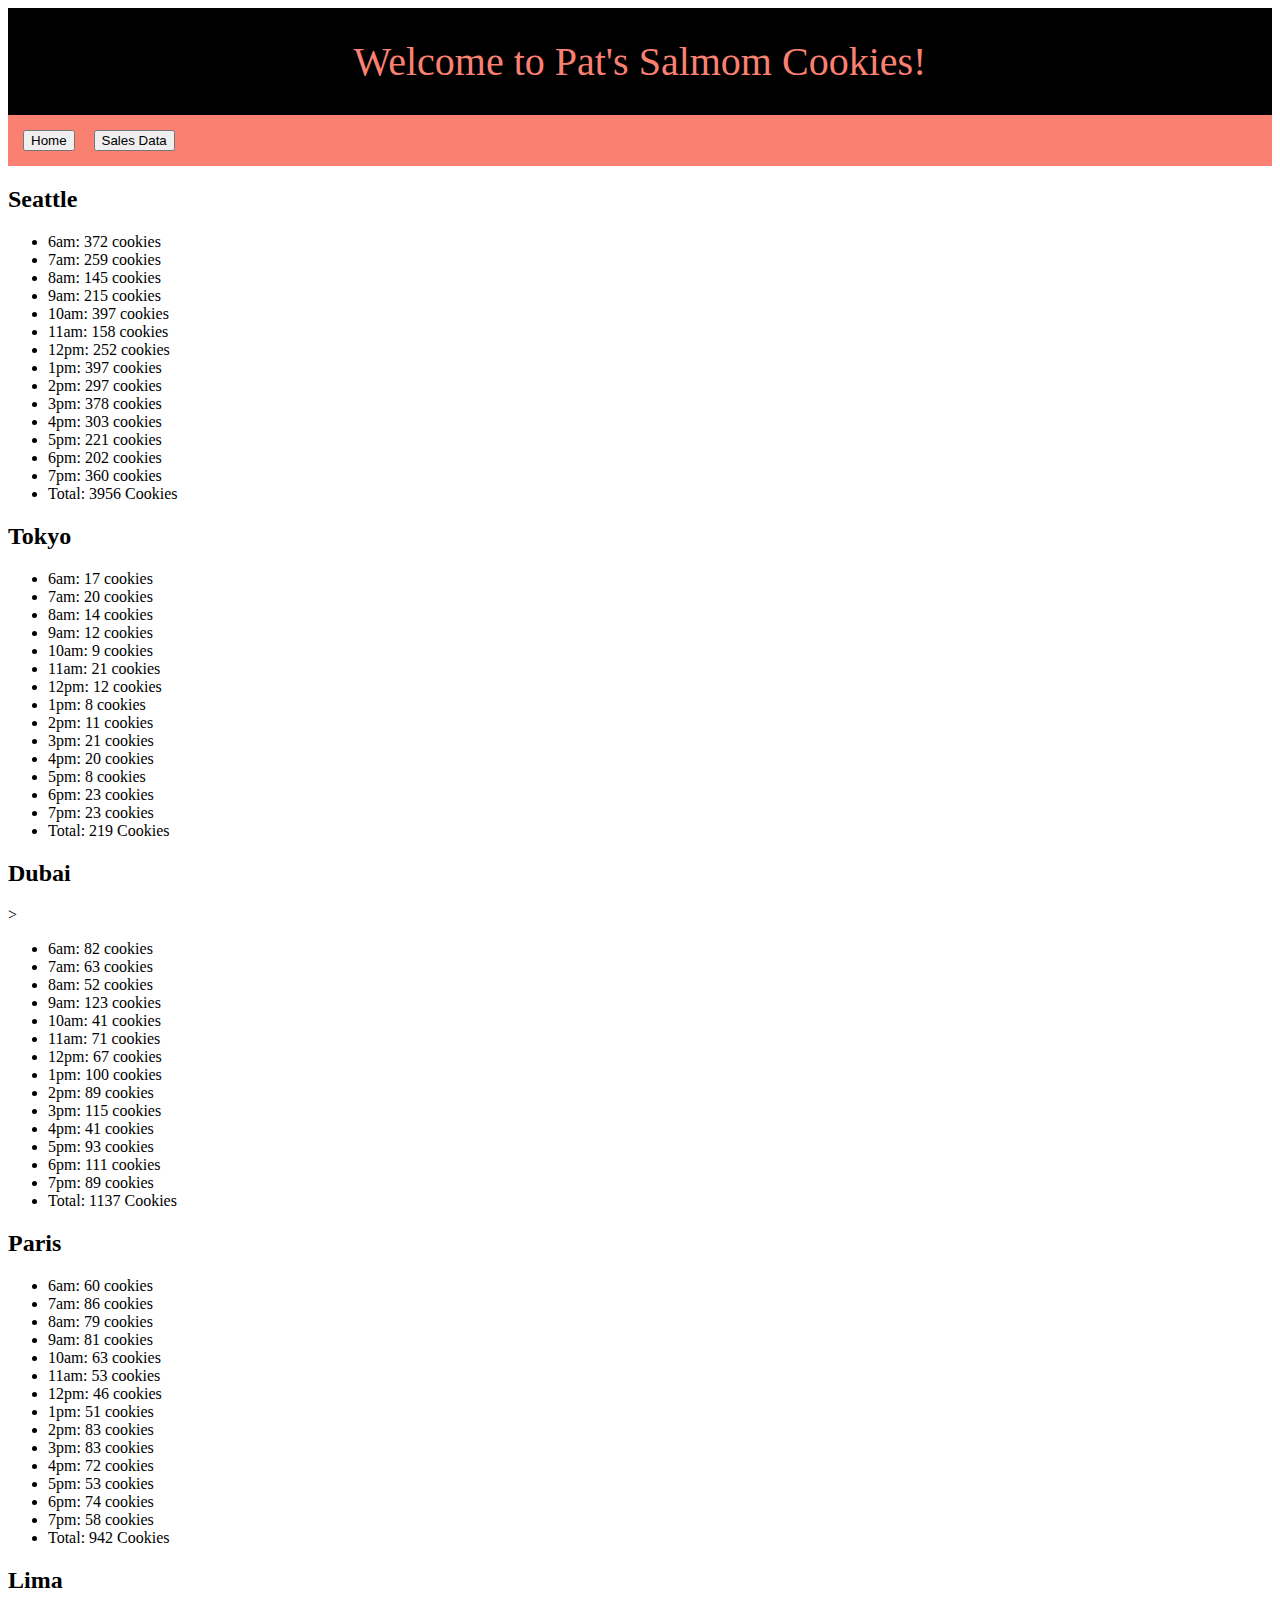
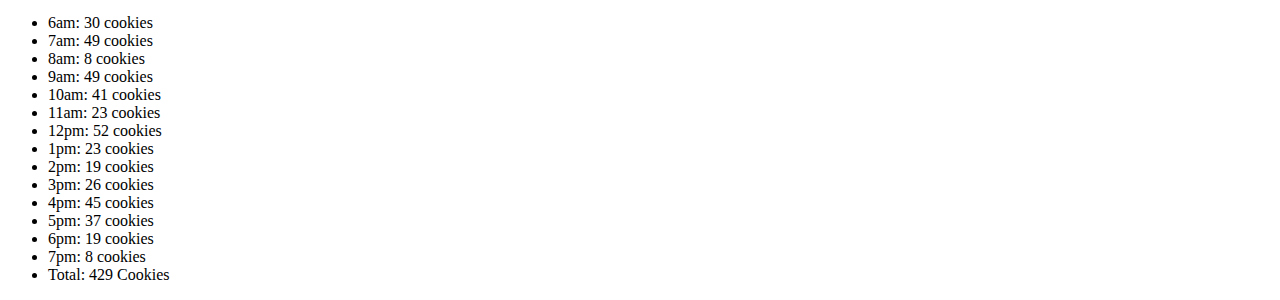
==== sales.html @ b1808084 "ate work" ====
<!DOCTYPE html>

  <head>
    <meta charset="utf-8">
    <meta http-equiv="X-UA-Compatible" content="IE=edge">
    <title></title>

    <meta name="description" content="">
    <meta name="viewport" content="width=device-width, initial-scale=1">
    <link rel="stylesheet" href="">
    <link rel="stylesheet" href="fish.css">
  </head>
  <body>

    <main>

      <div id="pat-design">Welcome to Pat's Salmom Cookies!</div>
      <div id="button-sec">
        <button class="sec">
          Home
        </button>
        <button >
          Sales Data
        </button>
      </div>

      <section id="root">

        <h2>Seattle</h2>
        <ul id="seattle-list">




        </ul>


        <h2>Tokyo</h2>
        <ul id="tokyo-list">

        </ul>

        <h2>Dubai</h2>>
        <ul id="dubai-list">

        </ul>


        <h2>Paris</h2>
        <ul id="paris-list">

        </ul>

        <h2>Lima</h2>
        <ul id="lima-list">

        </ul>


      </section>
    </main>

    <script src="object.js"></script>
  </body>
</html>
---- fish.css ----
#pat-design
{
  font-family: Righteous;
  font-size: 2.5em;
  text-align: center;
 color: salmon;
  border: 10px solid black;
  padding: 20px;
  background-color: black;

}
#button-sec{



  background-color: salmon;
  padding-left: 15px;
  padding-top: 15px;
  padding-bottom: 15px;

}

.sec{

  margin-right: 15px;
}
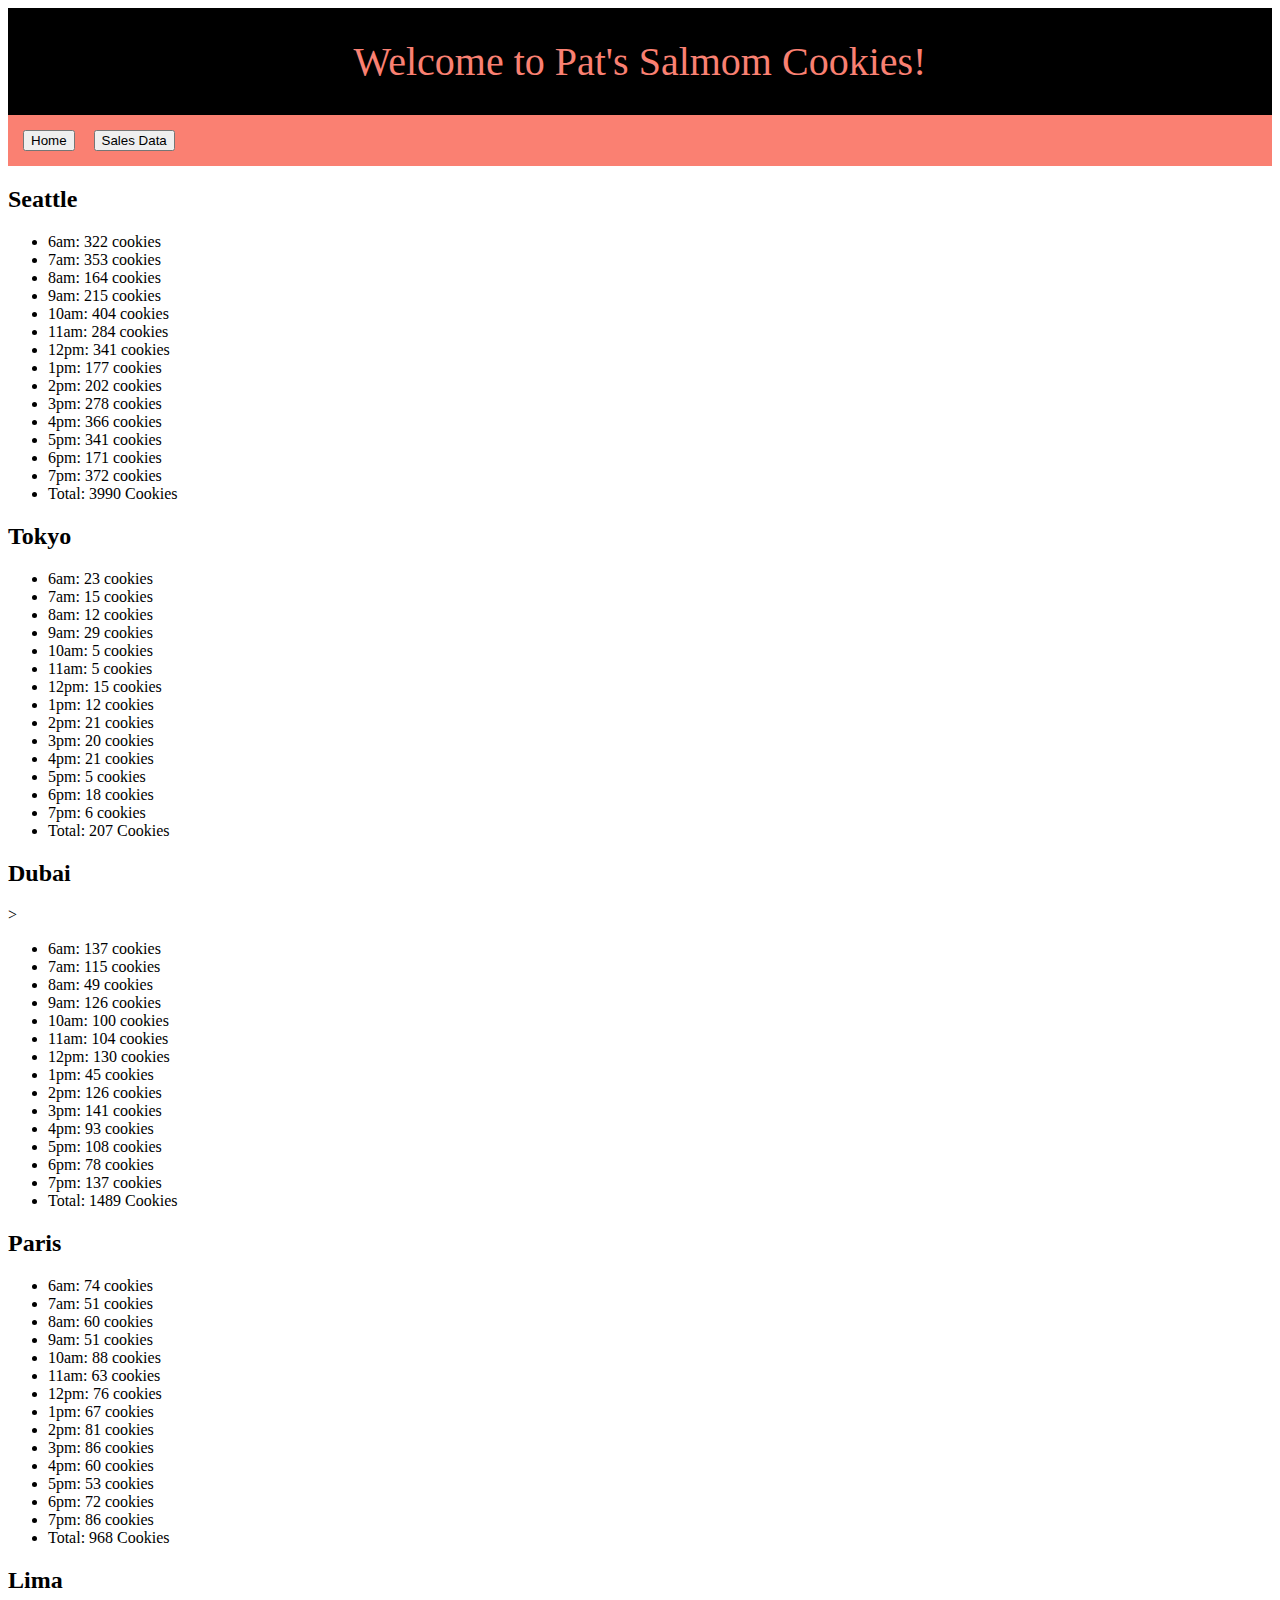
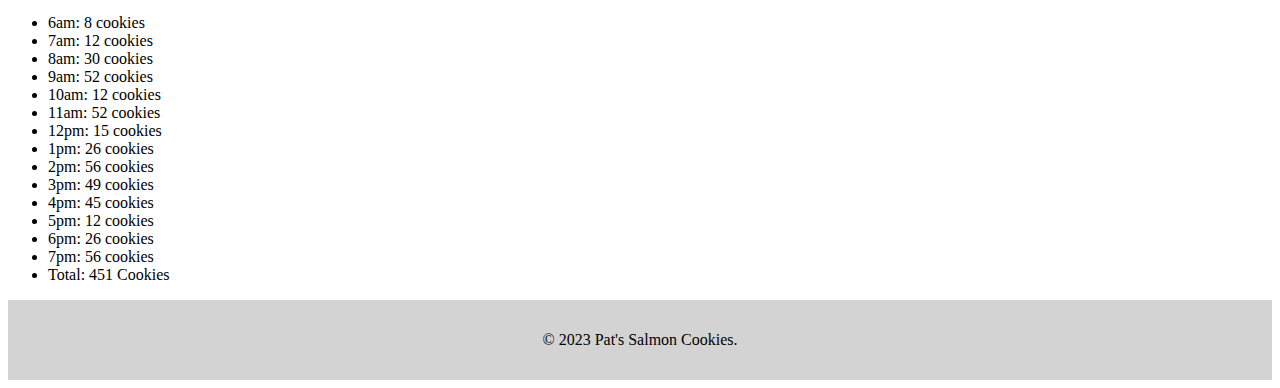
==== commit a4ebb4a5: "new branch" ====
--- a/sales.html
+++ b/sales.html
@@ -15,7 +15,7 @@
     <main>
 
       <div id="pat-design">Welcome to Pat's Salmom Cookies!</div>
-      <div id="button-sec">
+      <div class="button-sec">
         <button class="sec">
           Home
         </button>
@@ -61,5 +61,13 @@
     </main>
 
     <script src="object.js"></script>
+
+    <footer class="foot">
+      <p>&copy; 2023 Pat's Salmon Cookies.</p>
+  </footer>
+
+
   </body>
+
+
 </html>
--- a/fish.css
+++ b/fish.css
@@ -1,28 +1,49 @@
-
-
-#pat-design
-{
+#pat-design {
   font-family: Righteous;
   font-size: 2.5em;
   text-align: center;
- color: salmon;
+  color: salmon;
   border: 10px solid black;
   padding: 20px;
   background-color: black;
-
 }
-#button-sec{
-
-
-
+.button-sec {
   background-color: salmon;
   padding-left: 15px;
   padding-top: 15px;
   padding-bottom: 15px;
-
 }
 
-.sec{
-
+.sec {
   margin-right: 15px;
 }
+
+#header {
+  background-color: black;
+  padding-top: 30px;
+  padding-bottom: 30px;
+  color: salmon;
+  font-family: righteous;
+  font-size: 2.5em;
+  text-align: center;
+}
+
+
+
+.hero {
+  width: 800px;
+  padding-top: 15px;
+  padding-left: 300px;
+}
+
+.city {
+  font-family: righteous;
+  margin-left: 15px;
+}
+
+.foot {
+  text-align: center;
+  background-color: lightgrey;
+  padding-top: 15px;
+  padding-bottom: 15px;
+}
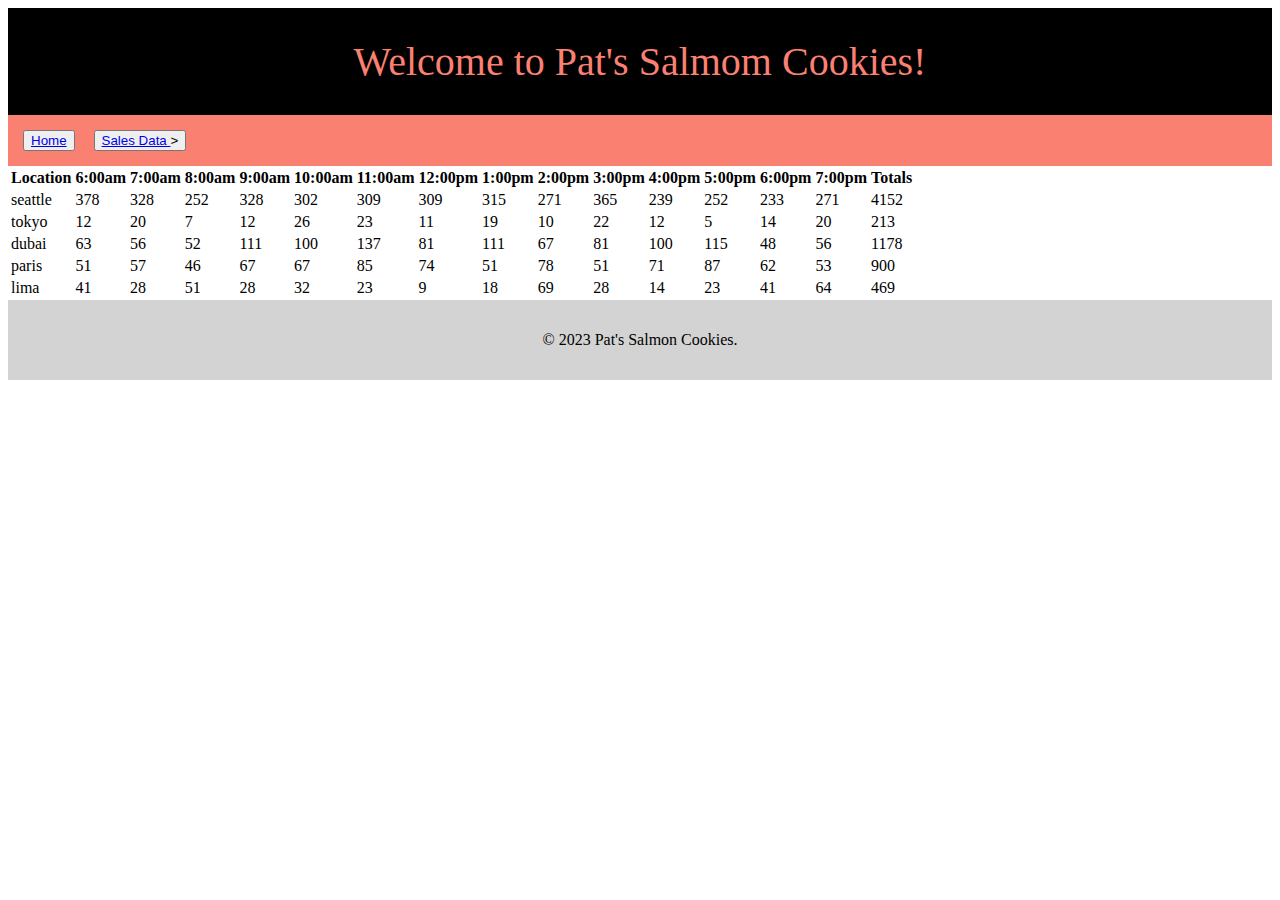
==== commit 4c5f3218: "lab" ====
--- a/sales.html
+++ b/sales.html
@@ -17,44 +17,45 @@
       <div id="pat-design">Welcome to Pat's Salmom Cookies!</div>
       <div class="button-sec">
         <button class="sec">
-          Home
+        <a href="index.html">Home</a>
         </button>
         <button >
-          Sales Data
+          <a href="sales.html">
+            Sales Data
+          </a>>
         </button>
       </div>
 
       <section id="root">
+        <table>
+          <thead>
+            <tr>
+              <th>Location</th>
+              <th>6:00am</th>
+              <th>7:00am</th>
+              <th>8:00am</th>
+              <th>9:00am</th>
+              <th>10:00am</th>
+              <th>11:00am</th>
+              <th>12:00pm</th>
+              <th>1:00pm</th>
+              <th>2:00pm</th>
+              <th>3:00pm</th>
+              <th>4:00pm</th>
+              <th>5:00pm</th>
+              <th>6:00pm</th>
+              <th>7:00pm</th>
+              <th>Totals</th>
+            </tr>
+          </thead>
+          <tbody id="Town">
+             <!---This is where store will render-->
+          </tbody>
+          <tfoot id="Totals">
+             <!----this is where total cookies will be rendered-->
+          </tfoot>
+        </table>
 
-        <h2>Seattle</h2>
-        <ul id="seattle-list">
-
-
-
-
-        </ul>
-
-
-        <h2>Tokyo</h2>
-        <ul id="tokyo-list">
-
-        </ul>
-
-        <h2>Dubai</h2>>
-        <ul id="dubai-list">
-
-        </ul>
-
-
-        <h2>Paris</h2>
-        <ul id="paris-list">
-
-        </ul>
-
-        <h2>Lima</h2>
-        <ul id="lima-list">
-
-        </ul>
 
 
       </section>
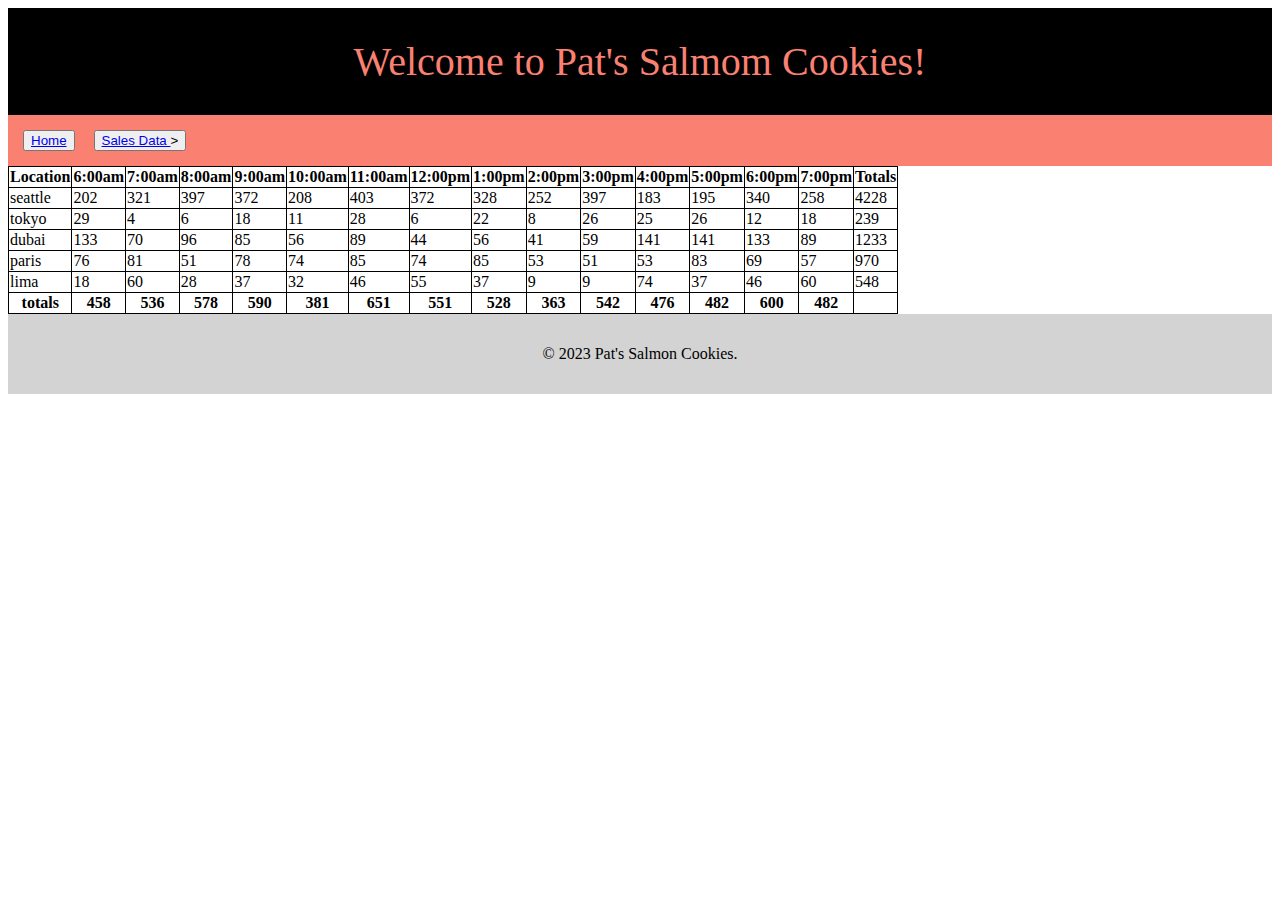
==== commit e92e5f97: "add" ====
--- a/sales.html
+++ b/sales.html
@@ -48,12 +48,17 @@
               <th>Totals</th>
             </tr>
           </thead>
-          <tbody id="Town">
-             <!---This is where store will render-->
-          </tbody>
-          <tfoot id="Totals">
-             <!----this is where total cookies will be rendered-->
+         <tbody id="Town">
+
+        </tbody>
+
+          <tfoot colspan="15" id="footer">
+
+
           </tfoot>
+
+
+
         </table>
 
 
--- a/fish.css
+++ b/fish.css
@@ -47,3 +47,18 @@
   padding-top: 15px;
   padding-bottom: 15px;
 }
+
+
+
+
+table {
+
+  border: 1px solid;
+}
+
+table,th,td {
+
+  border: 1px solid;
+  border-collapse: collapse;
+}
+
